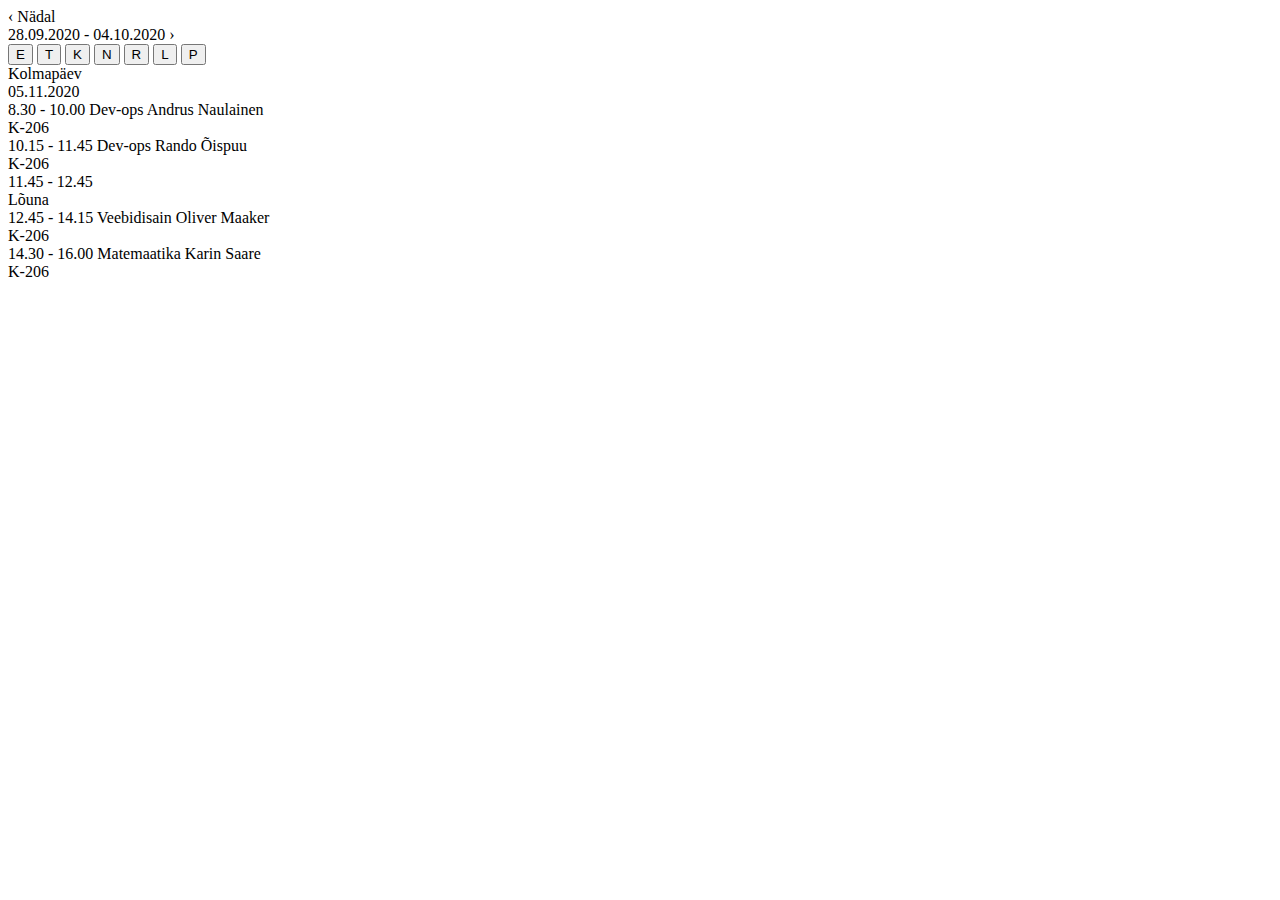
==== index2.html @ 673d0114 "html+css" ====
<!DOCTYPE html>
<html lang="en">
<link href="https://fonts.googleapis.com/css2?family=Roboto&display=swap" rel="stylesheet">

<head>
    <meta charset="UTF-8">
    <meta name="viewport" content="width=device-width, initial-scale=1.0">
    <title>Tunniplaan - N 01.10.2020</title>
    <link rel="stylesheet" href="style.css">
</head>

<body>
    
        </div>
    <div class="week">
        <span class="chevron">‹</span>
        <span>Nädal<br>28.09.2020 - 04.10.2020</span>
        <span class="chevron">›</span>
    </div>
    <div class="container">
        <div class="days">
            <button class="monday">E</button>
            <button class="tuesday">T</button>
            <button class="wednesday">K</button> 
            <button onclick="location.href='index.html'" class="thursday">N</button> 
            <button onclick="location.href='index4.html'" class="friday">R</button>
            <button onclick="location.href='index3.html'" class="saturday">L</button>
            <button class="sunday">P</button>
        </div>
    </div>
    <div class="day-box">
        <div class="leftside">
            <span class="aeg">Kolmapäev</span>
        </div>
        <div class="rightside"></div>
        <div class="side">
            <span class="ruum">05.11.2020</span>
        </div>
    </div>
    <div class="tund">
        <div class="leftside">
            <span class="aeg">8.30 - 10.00</span>
            <span class="pealkiri">Dev-ops</span>
            <span class="op">Andrus Naulainen</span>
            <br>
        </div>
        <div class="rightside"> 
        </div>
        <div class="side">
            <span class="ruum">K-206</span>
        </div>
    </div>
    <div class="tund">
        <div class="leftside">
            <span class="aeg">10.15 - 11.45</span>
            <span class="pealkiri">Dev-ops</span>
            <span class="op">Rando Õispuu</span>
            <br>
        </div>
        <div class="rightside">
        </div>
        <div class="side">
            <span class="ruum">K-206</span>
        </div>
    </div>
    </div>
    <div class="lunch">
        <div class="leftside">
            <span class="aeg">11.45 - 12.45</span>
        </div>
        <div class="rightside">
            <span class="lounapealkiri">Lõuna</span>
        </div>
        <div class="side">
        </div>
    </div>
    </div>
    <div class="tund">
        <div class="leftside">
            <span class="aeg">12.45 - 14.15</span>
            <span class="pealkiri">Veebidisain</span>
            <span class="op">Oliver Maaker</span>
            <br>
        </div>
        <div class="rightside">
        </div>
        <div class="side">
            <span class="ruum">K-206</span>
        </div>
    </div>
    </div>
    <div class="tund">
        <div class="leftside">
            <span class="aeg">14.30 - 16.00</span>
            <span class="pealkiri">Matemaatika</span>
            <span class="op">Karin Saare</span>
            <br>
        </div>
        <div class="rightside">
        </div>
        <div class="side">
            <span class="ruum">K-206</span>
        </div>
    </div>
    </div>
</body>

</html>
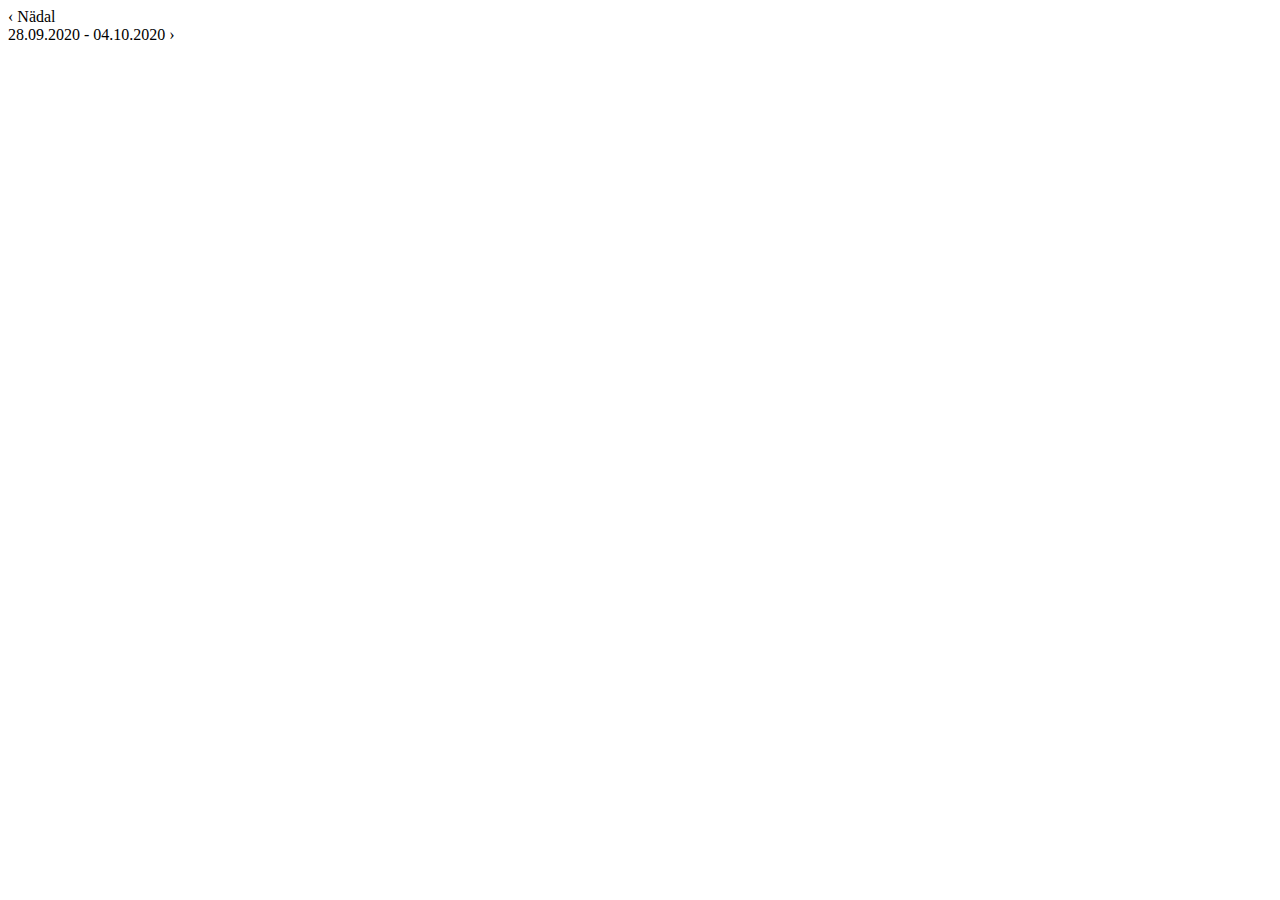
==== commit 7284edc6: "Update index2.html" ====
--- a/index2.html
+++ b/index2.html
@@ -10,99 +10,17 @@
 </head>
 
 <body>
-    
-        </div>
+
+    </div>
     <div class="week">
         <span class="chevron">‹</span>
         <span>Nädal<br>28.09.2020 - 04.10.2020</span>
         <span class="chevron">›</span>
     </div>
     <div class="container">
-        <div class="days">
-            <button class="monday">E</button>
-            <button class="tuesday">T</button>
-            <button class="wednesday">K</button> 
-            <button onclick="location.href='index.html'" class="thursday">N</button> 
-            <button onclick="location.href='index4.html'" class="friday">R</button>
-            <button onclick="location.href='index3.html'" class="saturday">L</button>
-            <button class="sunday">P</button>
-        </div>
     </div>
-    <div class="day-box">
-        <div class="leftside">
-            <span class="aeg">Kolmapäev</span>
-        </div>
-        <div class="rightside"></div>
-        <div class="side">
-            <span class="ruum">05.11.2020</span>
-        </div>
-    </div>
-    <div class="tund">
-        <div class="leftside">
-            <span class="aeg">8.30 - 10.00</span>
-            <span class="pealkiri">Dev-ops</span>
-            <span class="op">Andrus Naulainen</span>
-            <br>
-        </div>
-        <div class="rightside"> 
-        </div>
-        <div class="side">
-            <span class="ruum">K-206</span>
-        </div>
-    </div>
-    <div class="tund">
-        <div class="leftside">
-            <span class="aeg">10.15 - 11.45</span>
-            <span class="pealkiri">Dev-ops</span>
-            <span class="op">Rando Õispuu</span>
-            <br>
-        </div>
-        <div class="rightside">
-        </div>
-        <div class="side">
-            <span class="ruum">K-206</span>
-        </div>
-    </div>
-    </div>
-    <div class="lunch">
-        <div class="leftside">
-            <span class="aeg">11.45 - 12.45</span>
-        </div>
-        <div class="rightside">
-            <span class="lounapealkiri">Lõuna</span>
-        </div>
-        <div class="side">
-        </div>
-    </div>
-    </div>
-    <div class="tund">
-        <div class="leftside">
-            <span class="aeg">12.45 - 14.15</span>
-            <span class="pealkiri">Veebidisain</span>
-            <span class="op">Oliver Maaker</span>
-            <br>
-        </div>
-        <div class="rightside">
-        </div>
-        <div class="side">
-            <span class="ruum">K-206</span>
-        </div>
-    </div>
-    </div>
-    <div class="tund">
-        <div class="leftside">
-            <span class="aeg">14.30 - 16.00</span>
-            <span class="pealkiri">Matemaatika</span>
-            <span class="op">Karin Saare</span>
-            <br>
-        </div>
-        <div class="rightside">
-        </div>
-        <div class="side">
-            <span class="ruum">K-206</span>
-        </div>
-    </div>
-    </div>
+    <div class="timetable"></div>
 </body>
+<script src="app.js"></script>
 
 </html>
